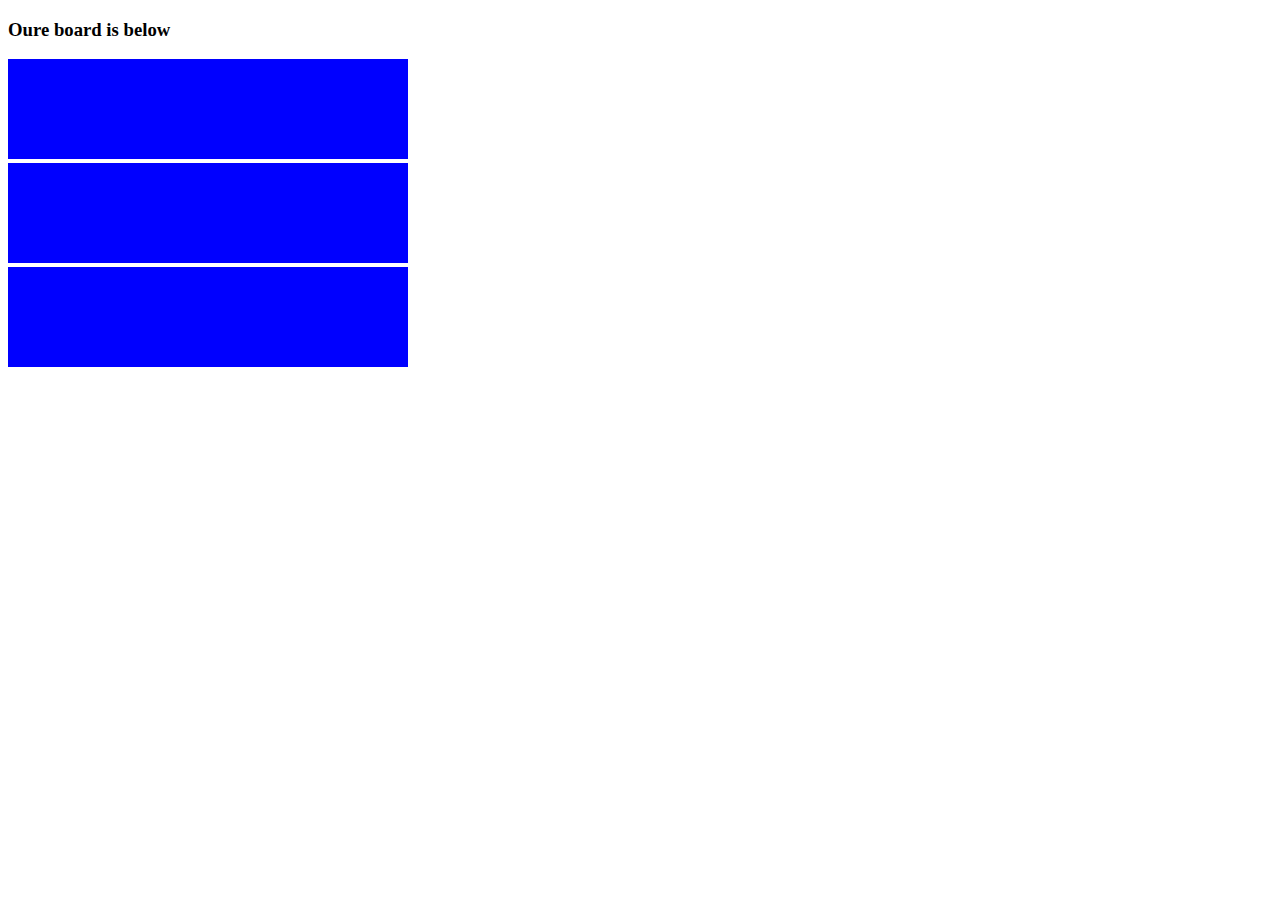
==== Day1/index.html @ 8f96b3d9 "Day#1 commit#1" ====
<!DOCTYPE html>
<html lang="en">

<head>
    <meta charset="UTF-8">
    <meta name="viewport" content="width=device-width, initial-scale=1.0">
    <title>Game 1</title>
    <script src="js/app.js"></script>
    <link rel="stylesheet" href="styles/style.css">
</head>

<body onload="createBoard();">
    <h3>Oure board is below</h3>
    <div class="board">
    </div>
</body>

</html>
---- Day1/styles/style.css ----
.board {
    display: flexbox;
    height: 300px;
    width: 400px;
    margin: 0;
    padding: 0;
}

.piece {
    height: 100px;
    width: 100px;
    background-color: blue;
    display: inline-block;
    margin: 0;
    padding: 0;
}
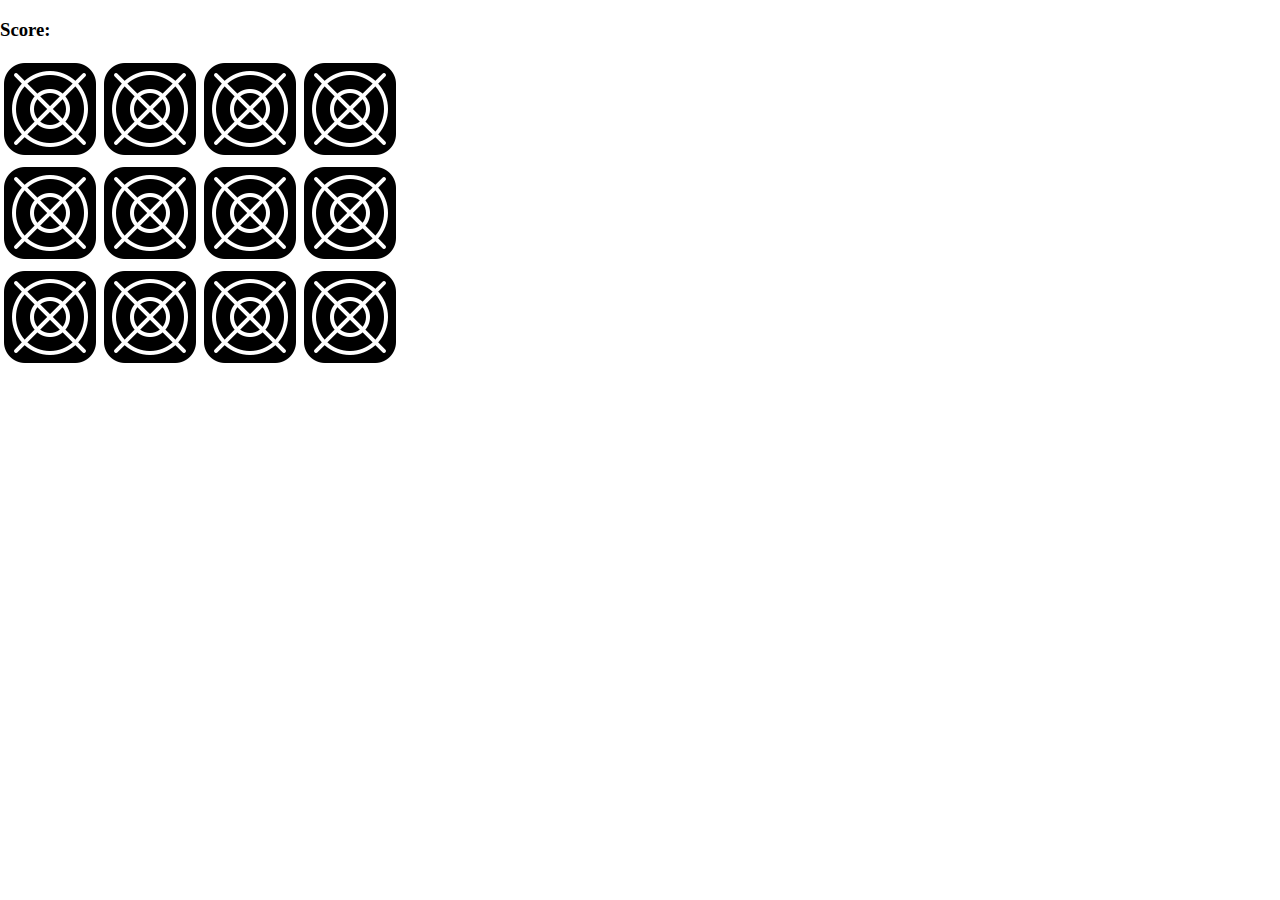
==== commit 29ce0ed7: "Finalizing the game" ====
--- a/Day1/index.html
+++ b/Day1/index.html
@@ -10,7 +10,7 @@
 </head>
 
 <body onload="createBoard();">
-    <h3>Oure board is below</h3>
+    <h3>Score: <span class="score"></span><span class="winFlag"></span></h3>
     <div class="board">
     </div>
 </body>
--- a/Day1/styles/style.css
+++ b/Day1/styles/style.css
@@ -1,3 +1,8 @@
+body {
+    margin: 0;
+    padding: 0;
+}
+
 .board {
     display: flexbox;
     height: 300px;
@@ -9,8 +14,14 @@
 .piece {
     height: 100px;
     width: 100px;
-    background-color: blue;
-    display: inline-block;
     margin: 0;
     padding: 0;
+}
+
+.score {
+    color: green;
+}
+
+.winFlag {
+    color: yellowgreen;
 }